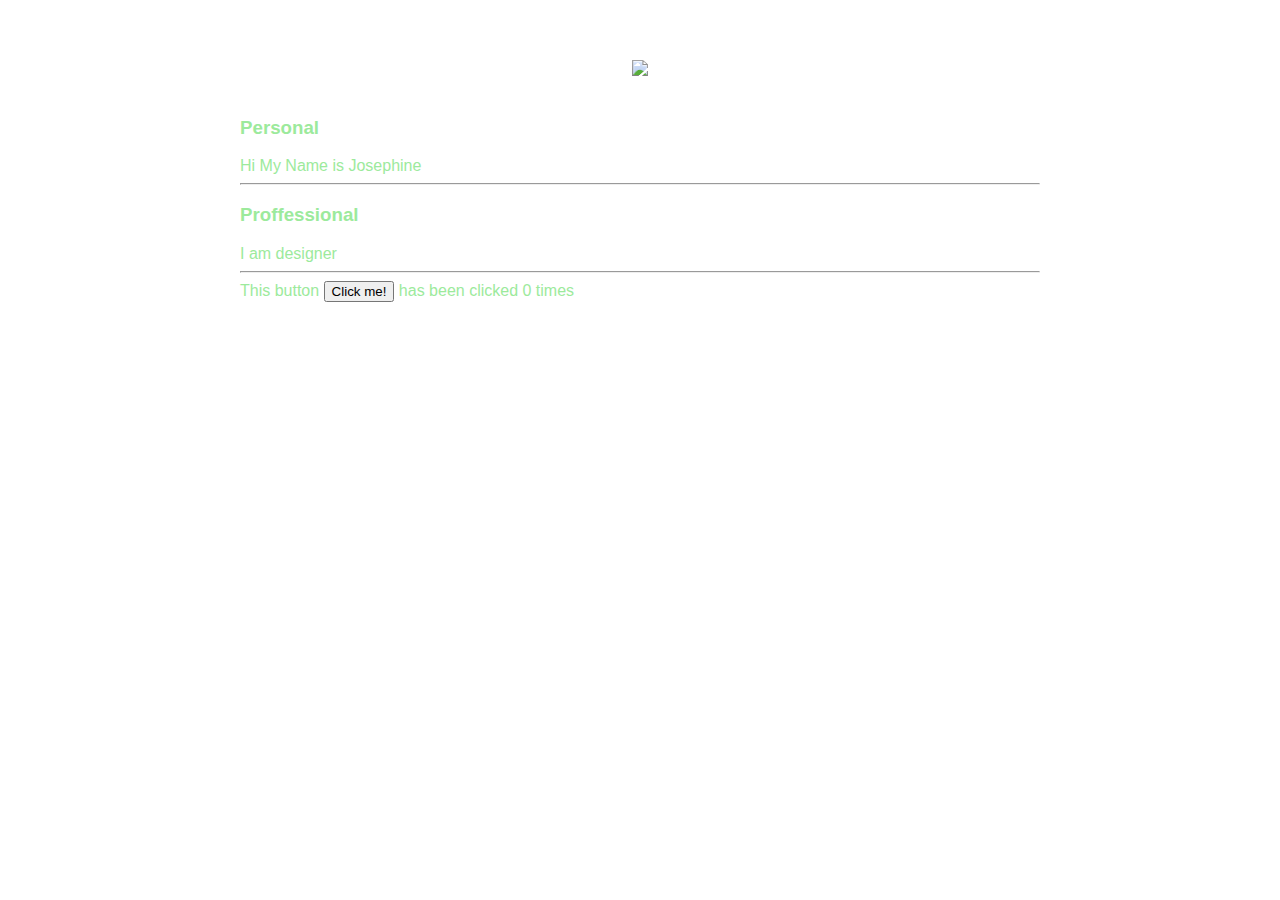
==== ui/index.html @ 9b32df5e "[imad-console] Updates ui/index.html" ====
<!doctype html>
<html>
    <head>
       <link href="/ui/style.css" rel="stylesheet" />
       <link rel="shorcut icon" herf="">
       <link rel="icon" href="http://example.com/favicon.ico" />
        </head>
    <body>
            <div class="container">
            <div class="center">
                <img id='madi' src="http://staustin.org/pictures/2015/4/Gabriel%20Angel%20Picture-3.jpg" class="img-medium"/>
            </div>
           <br>
            <h3>Personal</h3>
            <div>
                 Hi My Name is Josephine 
            </div>
            <hr/>
            <h3> Proffessional</h3>
            <div>
                 I am  designer
            </div>
            <hr/>
            <div class="footer">
               This button <button id="counter">Click me!</button> has been clicked <span id="count">0</span> times
               <br/>
               </input type="text" id="name" placeholder="name"></input>
               </input type="submit" value="submit"></input>
               
            </div>
        </div>
        <script type="text/javascript" src="/ui/main.js">
        </script>
    </body>
</html>
---- ui/style.css ----
body {
    font-family: sans-serif;
      margin-top: 60px;
}

.center {
    text-align: center;
}

.text-big {
    font-size: 300%;
}

.bold {
    font-weight: bold;
}

.img-medium {
    height: 200px;
}

           .container{
            max-width: 800px;
            margin: 0 auto;
            color: #9cea9c;
            font-family: sans-serif;
            padding-left: 20;
            padding-right: 20;
            }
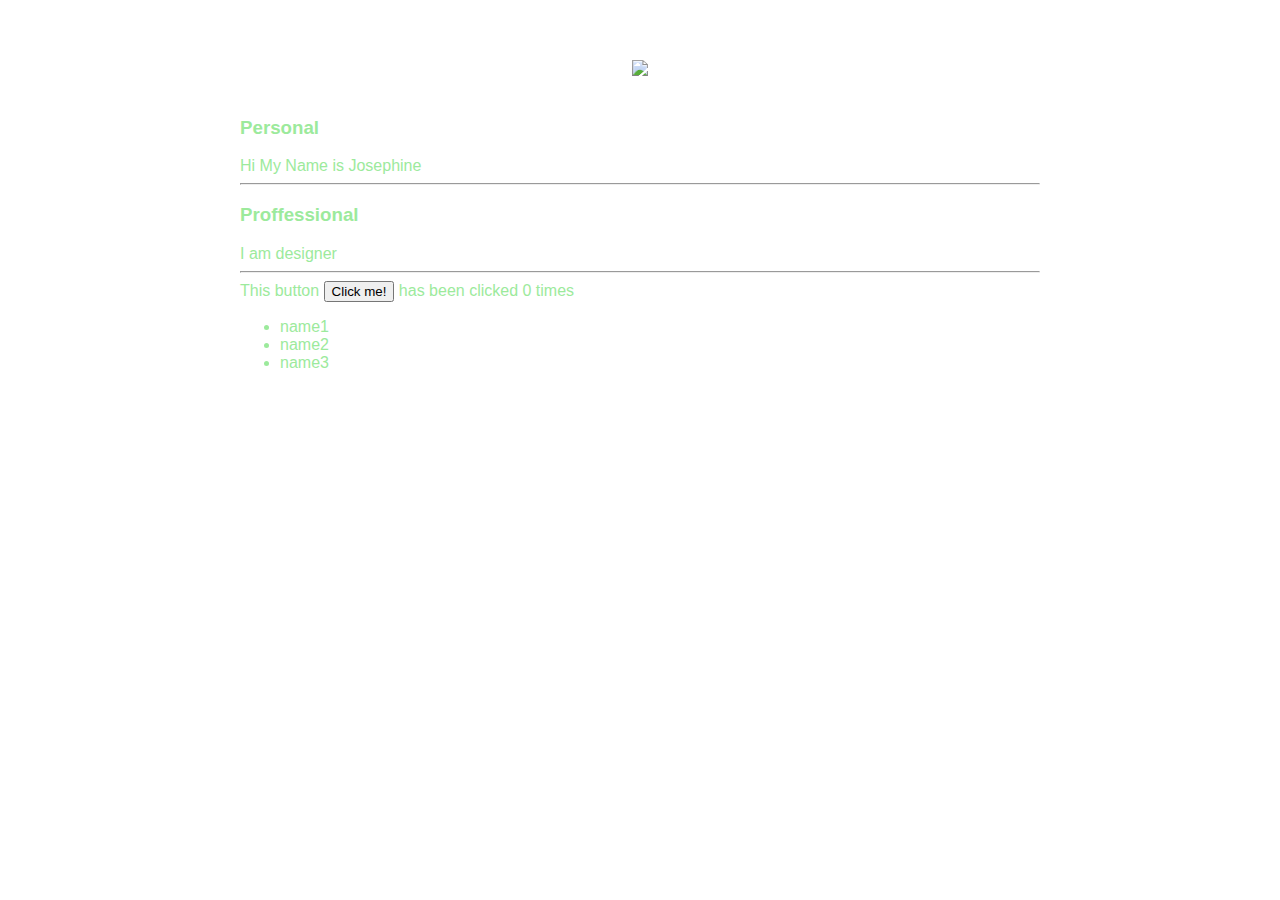
==== commit d13fafa6: "[imad-console] Updates ui/index.html" ====
--- a/ui/index.html
+++ b/ui/index.html
@@ -26,7 +26,11 @@
                <br/>
                </input type="text" id="name" placeholder="name"></input>
                </input type="submit" value="submit"></input>
-               
+               <ul>
+                   <li>name1</li>
+                   <li>name2</li>
+                   <li>name3</li>
+               </ul>
             </div>
         </div>
         <script type="text/javascript" src="/ui/main.js">
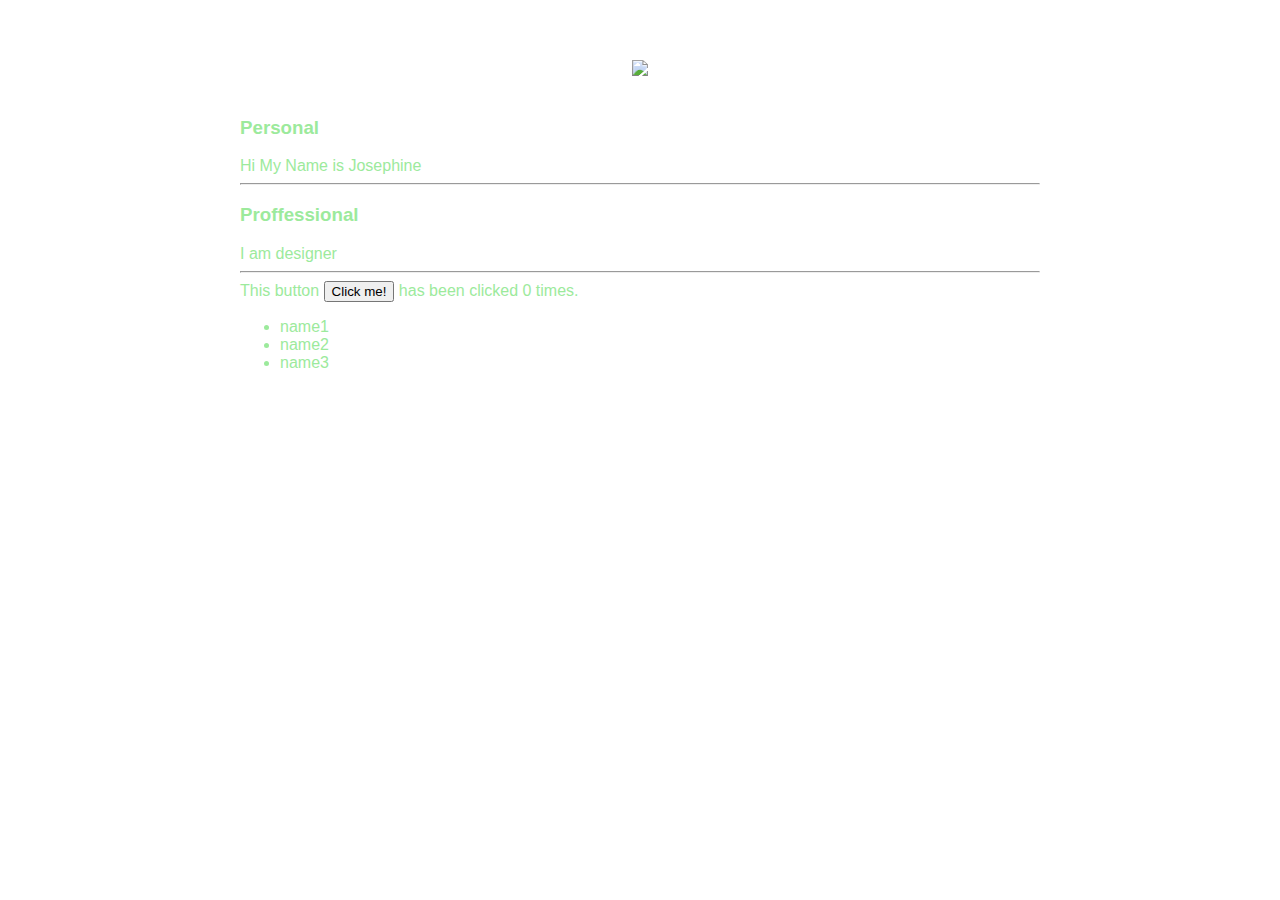
==== commit 431ef3c4: "[imad-console] Updates ui/index.html" ====
--- a/ui/index.html
+++ b/ui/index.html
@@ -22,7 +22,7 @@
             </div>
             <hr/>
             <div class="footer">
-               This button <button id="counter">Click me!</button> has been clicked <span id="count">0</span> times
+               This button <button id="counter">Click me!</button> has been clicked <span id="count">0</span> times.
                <br/>
                </input type="text" id="name" placeholder="name"></input>
                </input type="submit" value="submit"></input>
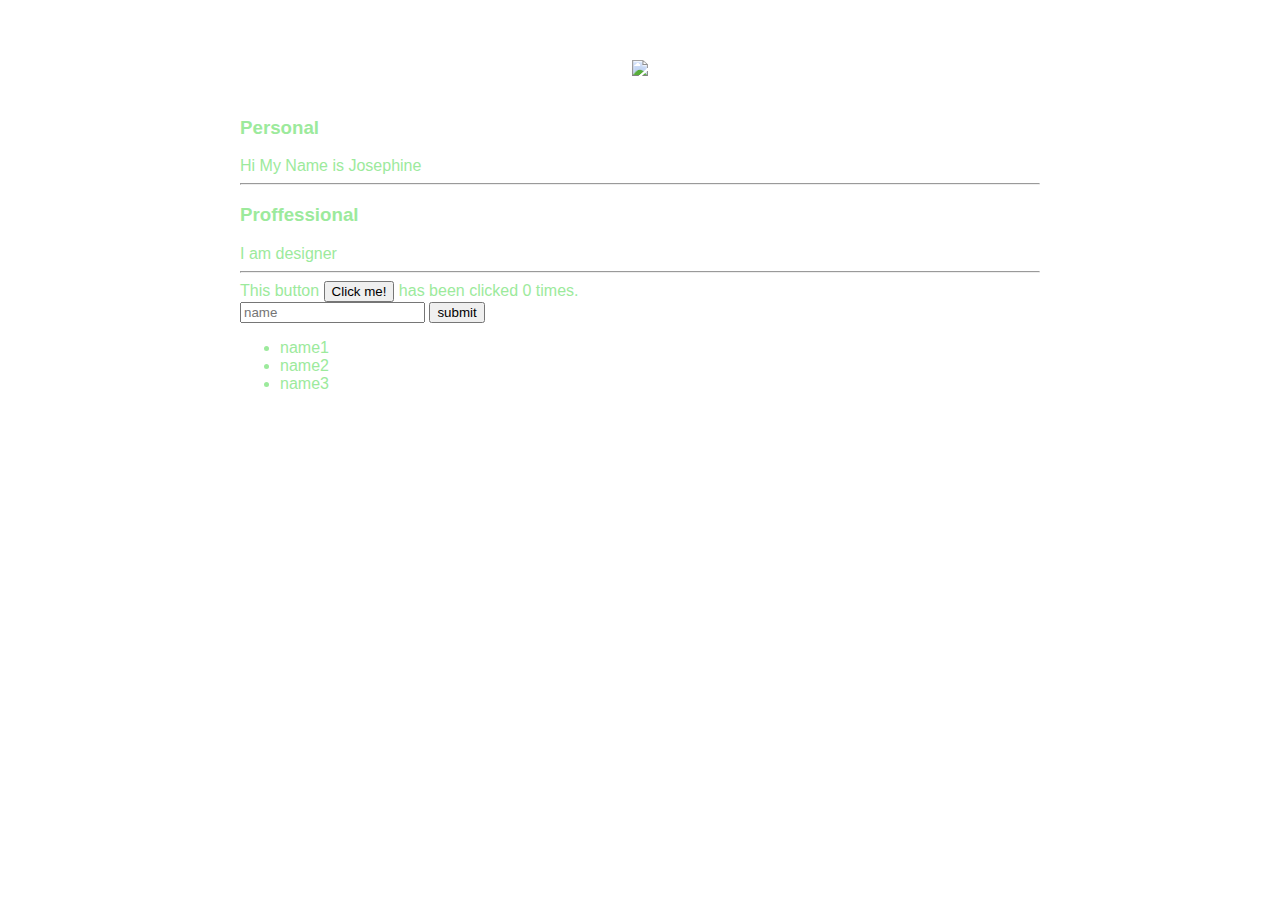
==== commit c0fa3649: "[imad-console] Updates ui/index.html" ====
--- a/ui/index.html
+++ b/ui/index.html
@@ -24,8 +24,8 @@
             <div class="footer">
                This button <button id="counter">Click me!</button> has been clicked <span id="count">0</span> times.
                <br/>
-               </input type="text" id="name" placeholder="name"></input>
-               </input type="submit" value="submit"></input>
+               <input type="text" id="name" placeholder="name"></input>
+               <input type="submit" value="submit"></input>
                <ul>
                    <li>name1</li>
                    <li>name2</li>
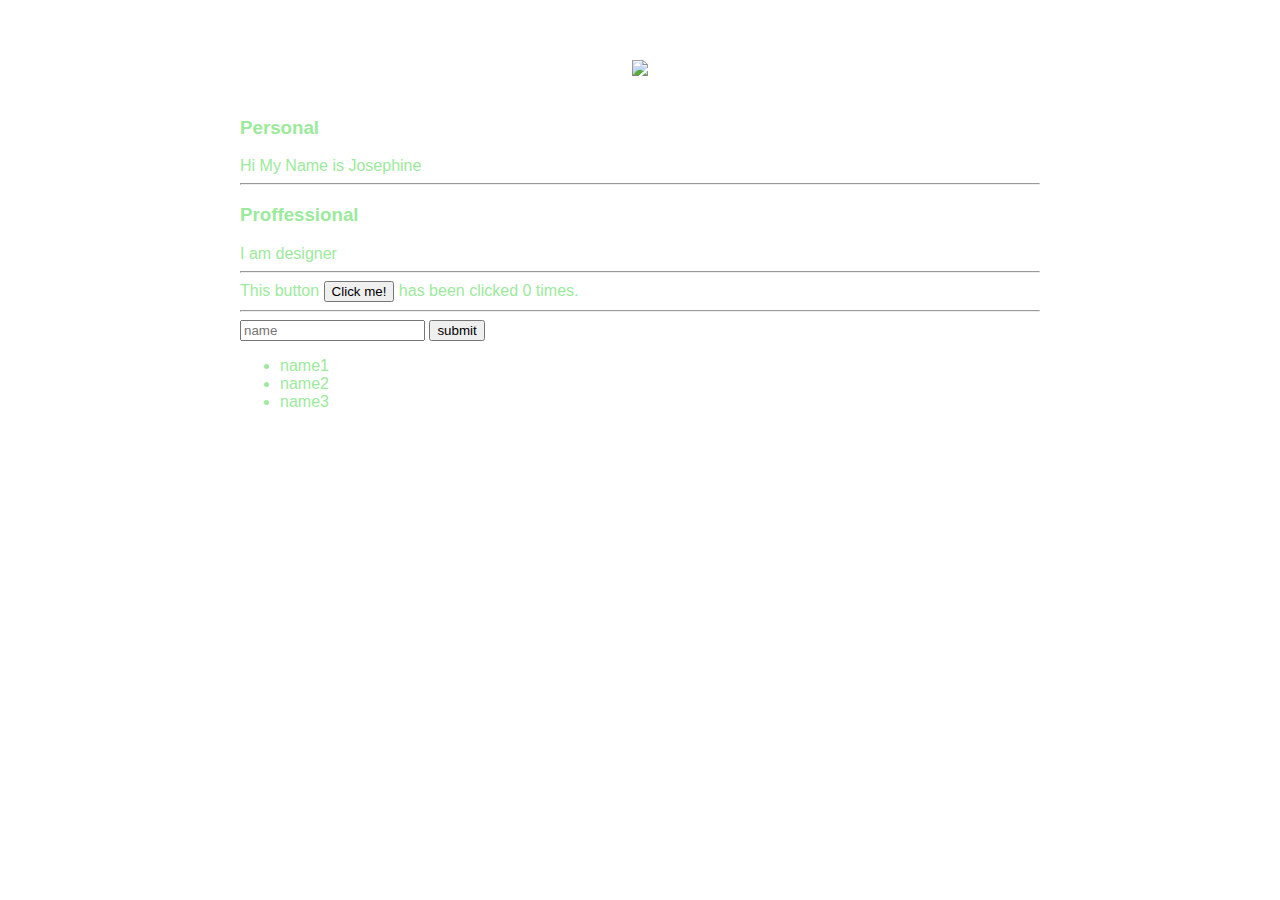
==== commit b096ce77: "[imad-console] Updates ui/index.html" ====
--- a/ui/index.html
+++ b/ui/index.html
@@ -23,7 +23,7 @@
             <hr/>
             <div class="footer">
                This button <button id="counter">Click me!</button> has been clicked <span id="count">0</span> times.
-               <br/>
+               <hr/>
                <input type="text" id="name" placeholder="name"></input>
                <input type="submit" value="submit"></input>
                <ul>
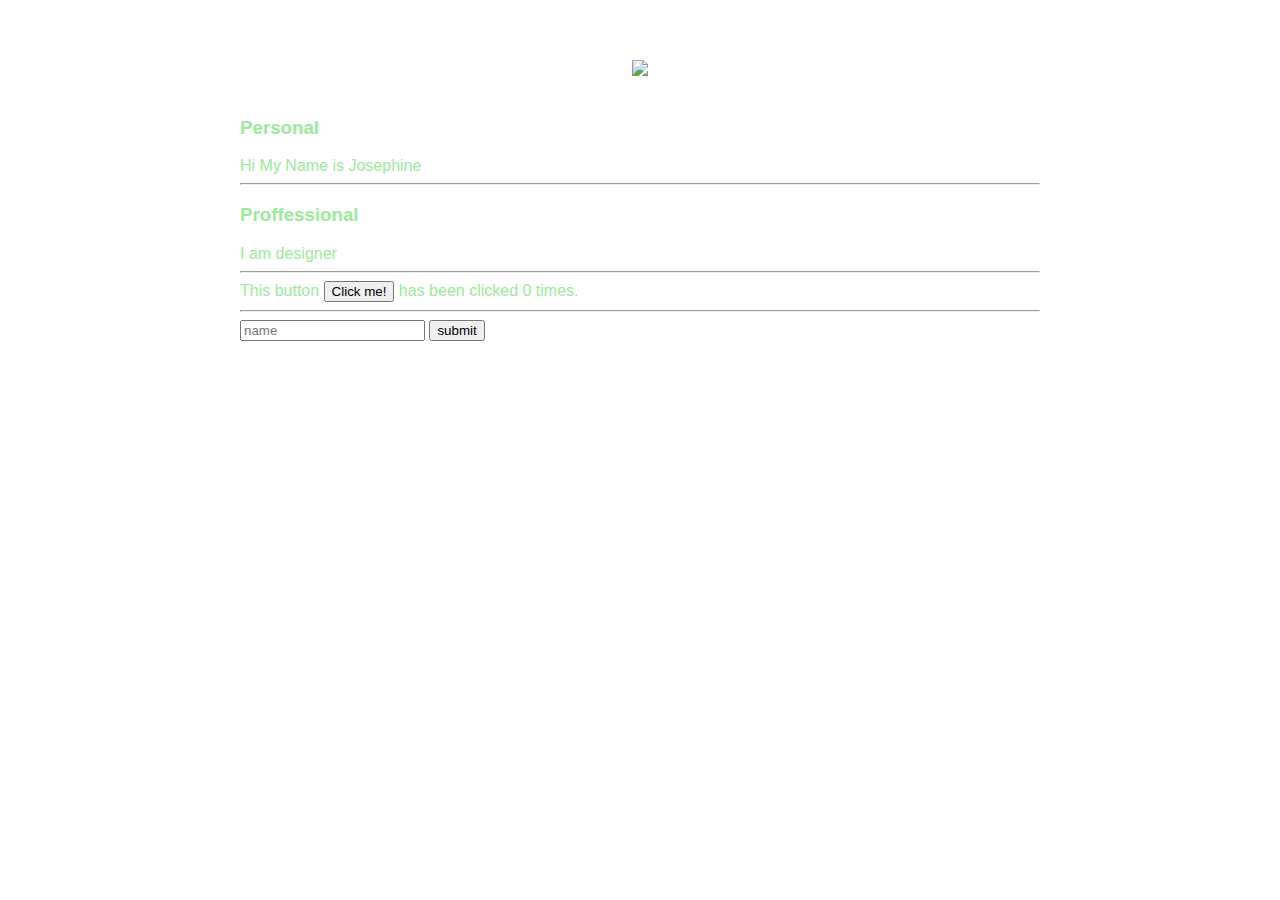
==== commit fd431df5: "[imad-console] Updates ui/index.html" ====
--- a/ui/index.html
+++ b/ui/index.html
@@ -25,13 +25,10 @@
                This button <button id="counter">Click me!</button> has been clicked <span id="count">0</span> times.
                <hr/>
                <input type="text" id="name" placeholder="name"></input>
-               <input type="submit" value="submit"></input>
-               <ul>
-                   <li>name1</li>
-                   <li>name2</li>
-                   <li>name3</li>
-               </ul>
-            </div>
+               <input type="submit" value="submit" id="submit.btn"    > </input>
+               <ul id="namelist">
+          </ul>
+           </div>
         </div>
         <script type="text/javascript" src="/ui/main.js">
         </script>
